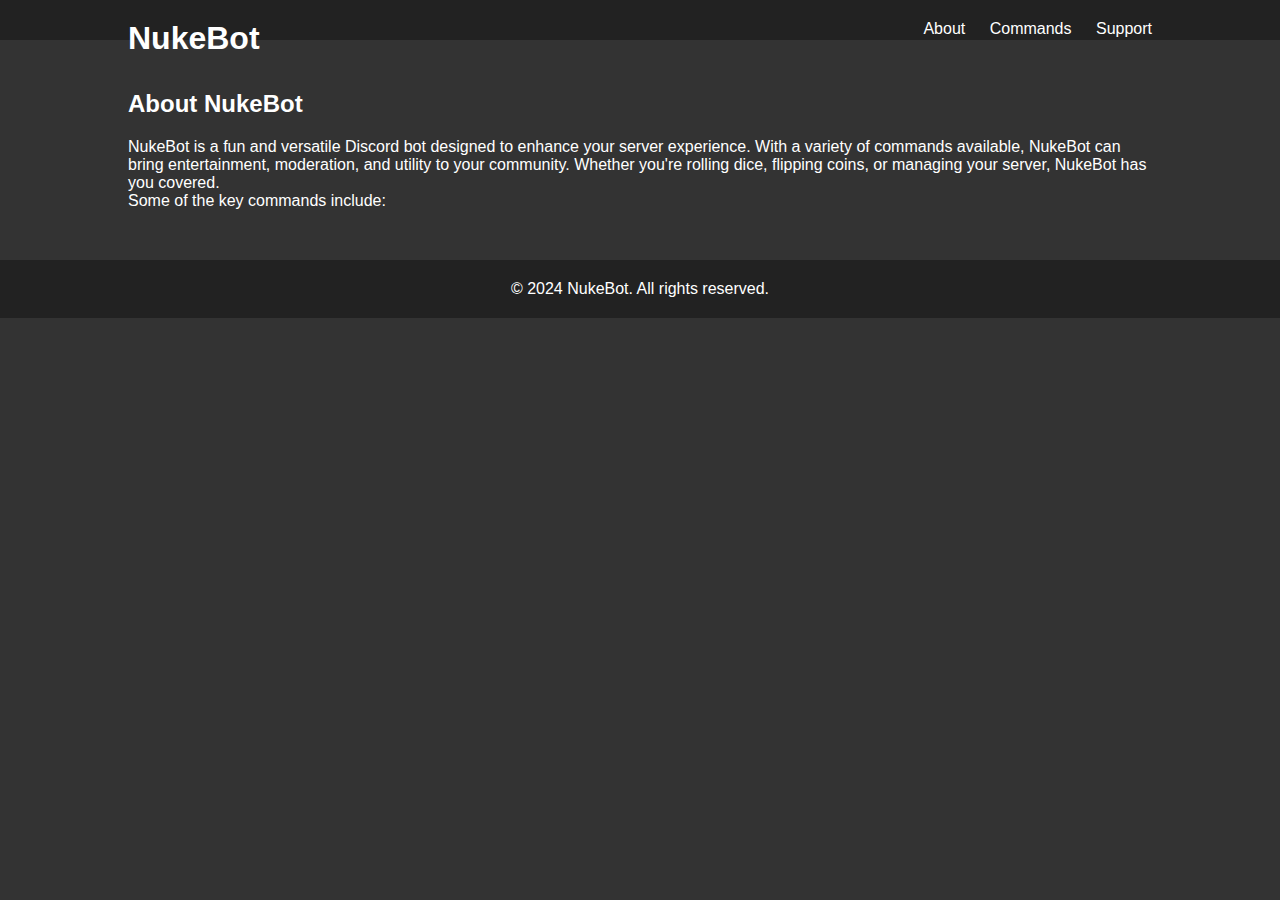
==== index.html @ 7d666610 "Add files via upload" ====
<!DOCTYPE html>
<html lang="en">
<head>
  <meta charset="UTF-8">
  <meta name="viewport" content="width=device-width, initial-scale=1.0">
  <title>NukeBot</title>
  <link rel="stylesheet" href="styles.css">
</head>
<body>
  <header>
    <div class="container">
      <h1>NukeBot</h1>
      <nav>
        <ul>
          <li><a href="index.html">About</a></li>
          <li><a href="commands.html">Commands</a></li>
          <li><a href="support.html">Support</a></li>
        </ul>
      </nav>
    </div>
  </header>
  
  <section id="about" class="section">
    <div class="container">
      <h2>About NukeBot</h2>
      <p>NukeBot is a fun and versatile Discord bot designed to enhance your server experience. With a variety of commands available, NukeBot can bring entertainment, moderation, and utility to your community. Whether you're rolling dice, flipping coins, or managing your server, NukeBot has you covered.</p>
      <p>Some of the key commands include:</p>
      <ul>
      </ul>
    </div>
  </section>

  <footer>
    <div class="container">
      <p>&copy; 2024 NukeBot. All rights reserved.</p>
    </div>
  </footer>
</body>
</html>
---- styles.css ----
/* Reset some default styles */
* {
    margin: 0;
    padding: 0;
    box-sizing: border-box;
  }
  
  /* Global styles */
  body {
    font-family: 'Segoe UI', Tahoma, Geneva, Verdana, sans-serif; /* Eye-catching font */
    background-color: #333; /* Dark background color */
    color: #fff; /* Text color */
  }
  
  .container {
    width: 80%;
    margin: auto;
  }
  
  header {
    background: #222; /* Darker background for the header */
    padding: 20px 0;
  }
  
  header h1 {
    float: left;
  }
  
  nav ul {
    float: right;
    list-style: none;
  }
  
  nav ul li {
    display: inline-block;
    margin-left: 20px;
  }
  
  nav ul li a {
    color: #fff;
    text-decoration: none;
  }
  
  section {
    padding: 50px 0;
  }
  
  section h2 {
    margin-bottom: 20px;
  }
  
  footer {
    background: #222; /* Darker background for the footer */
    text-align: center;
    padding: 20px 0;
  }
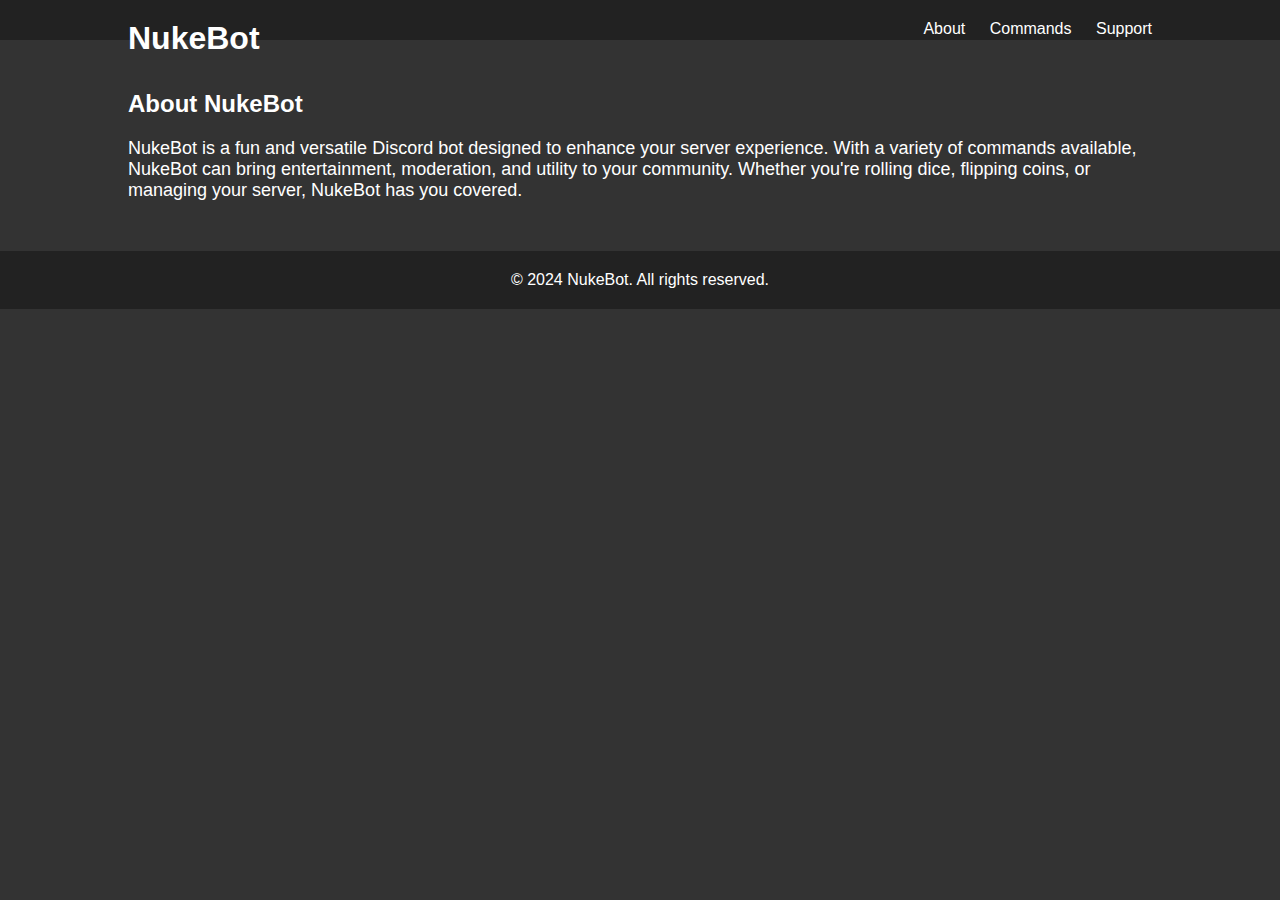
==== commit 79b17cad: "Update index.html" ====
--- a/index.html
+++ b/index.html
@@ -23,10 +23,7 @@
   <section id="about" class="section">
     <div class="container">
       <h2>About NukeBot</h2>
-      <p>NukeBot is a fun and versatile Discord bot designed to enhance your server experience. With a variety of commands available, NukeBot can bring entertainment, moderation, and utility to your community. Whether you're rolling dice, flipping coins, or managing your server, NukeBot has you covered.</p>
-      <p>Some of the key commands include:</p>
-      <ul>
-      </ul>
+      <p style="font-family: 'Arial', sans-serif; font-size: 18px; color: #fff;">NukeBot is a fun and versatile Discord bot designed to enhance your server experience. With a variety of commands available, NukeBot can bring entertainment, moderation, and utility to your community. Whether you're rolling dice, flipping coins, or managing your server, NukeBot has you covered.</p>
     </div>
   </section>
 
